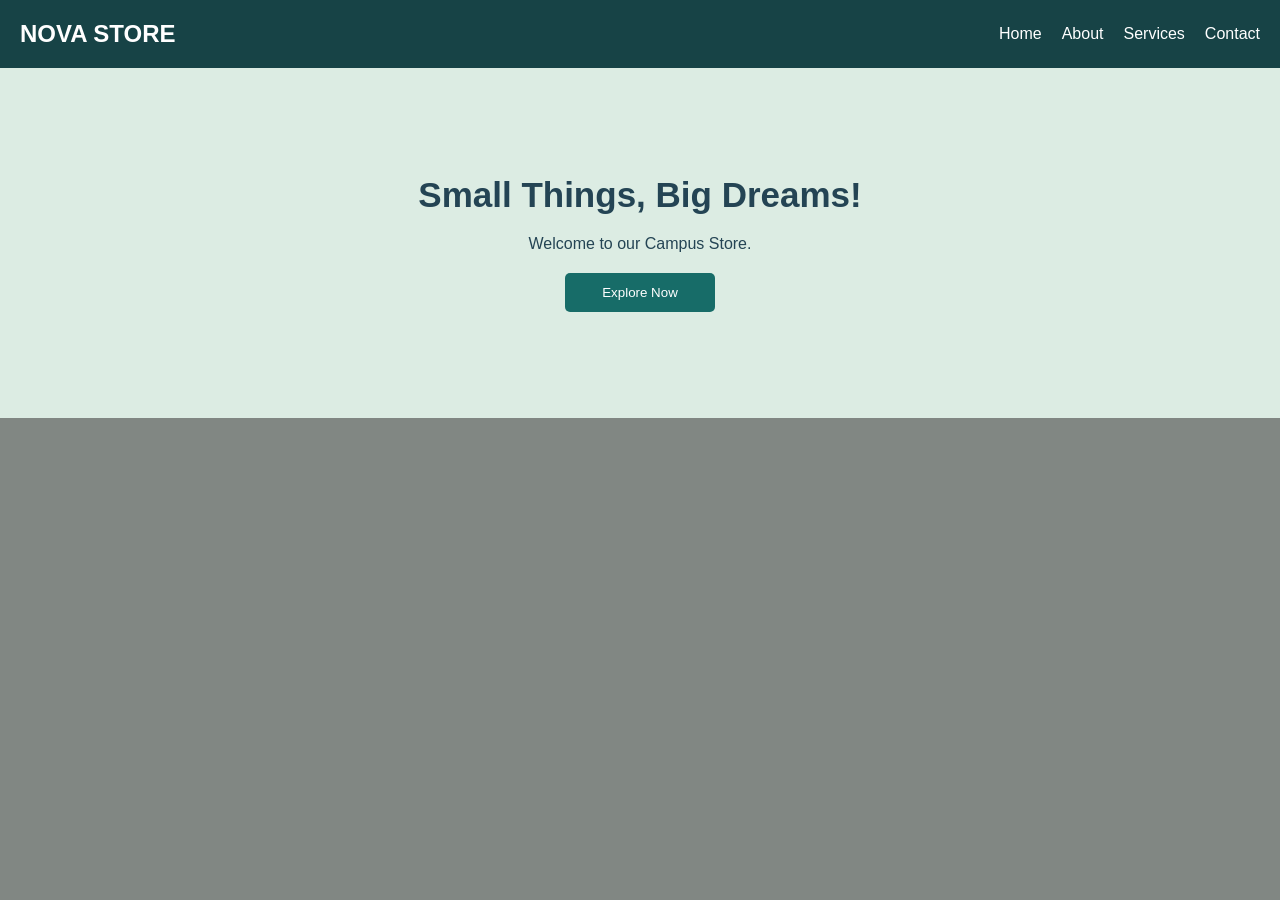
==== Assignment-6/nav.html @ 926949d8 "complete mern assignment" ====
<!DOCTYPE html>
<html>
<head>
    <title>Campus Store</title>
    <link rel="stylesheet" href="style.css">
</head>
<body>

<header class="store-nav">
    <h2>NOVA STORE</h2>

    <nav>
        <a href="#">Home</a>
        <a href="#">About</a>
        <a href="#">Services</a>
        <a href="#">Contact</a>
    </nav>
</header>

<section class="hero">
    <h1>Small Things, Big Dreams!</h1>

    <p>Welcome to our Campus Store.</p>

    <button>Explore Now</button>
</section>

</body>
</html>
---- Assignment-6/style.css ----
/* Basic CSS */
* {
    margin: 0;
    padding: 0;
    box-sizing: border-box;
}

body {
    font-family: Arial, sans-serif;
    background-color: #818783;
    color: #244454;
}

/* Menu Page */
.menu {
    background-color: #174346;
    color: white;
    padding: 20px;

    display: flex;
    justify-content: space-between;
    align-items: center;
}
header{
    display: flex;
    justify-content: space-between;
    align-items: center;
    padding: 15px 30px;
    background-color: pink;
}
nav {
    display: flex;
    gap: 20px;

}

nav a {
    color: white;
    text-decoration: none;
}

nav a:hover {
    color: orange;
}

/* Login Page */
.login-page {
    min-height: 100vh;

    display: flex;
    justify-content: center;
    align-items: center;
}

.login-box {
    background-color: white;
    width: 350px;
    padding: 30px;
    border-radius: 10px;
}

.login-box h2 {
    margin-bottom: 10px;
}

.login-box p {
    margin-bottom: 20px;
}

.login-box form {
    display: flex;
    flex-direction: column;
    gap: 10px;
}

input {
    padding: 10px;
    border: 1px solid gray;
    border-radius: 5px;
}

button {
    background-color: #176c68;
    color: white;
    padding: 12px;
    border: none;
    border-radius: 5px;
    cursor: pointer;
}

/* Products Page */
.heading {
    text-align: center;
    margin: 30px;
}

.products {
    display: flex;
    flex-wrap: wrap;
    gap: 20px;
    padding: 20px;
}

.card {
    background-color: white;
    padding: 25px;
    border-radius: 10px;
    flex-grow: 1;
    flex-basis: 200px;
    text-align: center;
}

.card h2 {
    margin-bottom: 10px;
    color: #176c68;
}

/* Navbar Hero Page */
.store-nav {
    background-color: #174346;
    color: white;
    padding: 20px;

    display: flex;
    justify-content: space-between;
    align-items: center;
}

.hero {
    background-color: #dcece3;
    min-height: 350px;
    padding: 50px;

    display: flex;
    flex-direction: column;
    justify-content: center;
    align-items: center;
    gap: 20px;
    text-align: center;
}

.hero h1 {
    font-size: 35px;
}

.hero button {
    width: 150px;
}

/* Mobile Responsive */
@media (max-width: 600px) {

    .menu, .store-nav {
        flex-direction: column;
        gap: 15px;
    }

    nav {
        flex-wrap: wrap;
        justify-content: center;
    }

    .hero h1 {
        font-size: 25px;
    }

    .login-box {
        width: 90%;
    }
}
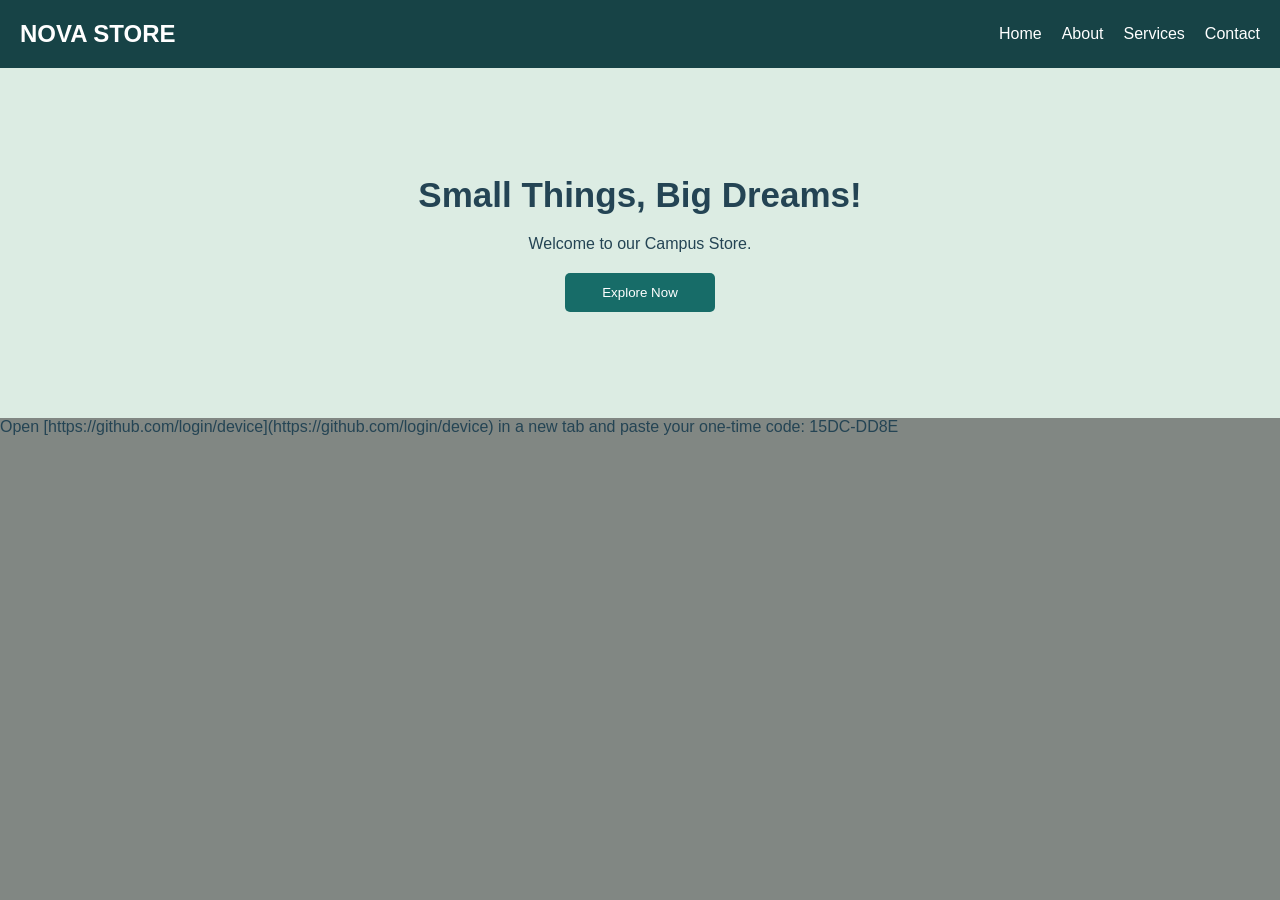
==== commit c0a894f0: "complete 8 assignment" ====
--- a/Assignment-6/nav.html
+++ b/Assignment-6/nav.html
@@ -27,3 +27,4 @@
 
 </body>
 </html>
+Open [https://github.com/login/device](https://github.com/login/device) in a new tab and paste your one-time code: 15DC-DD8E
